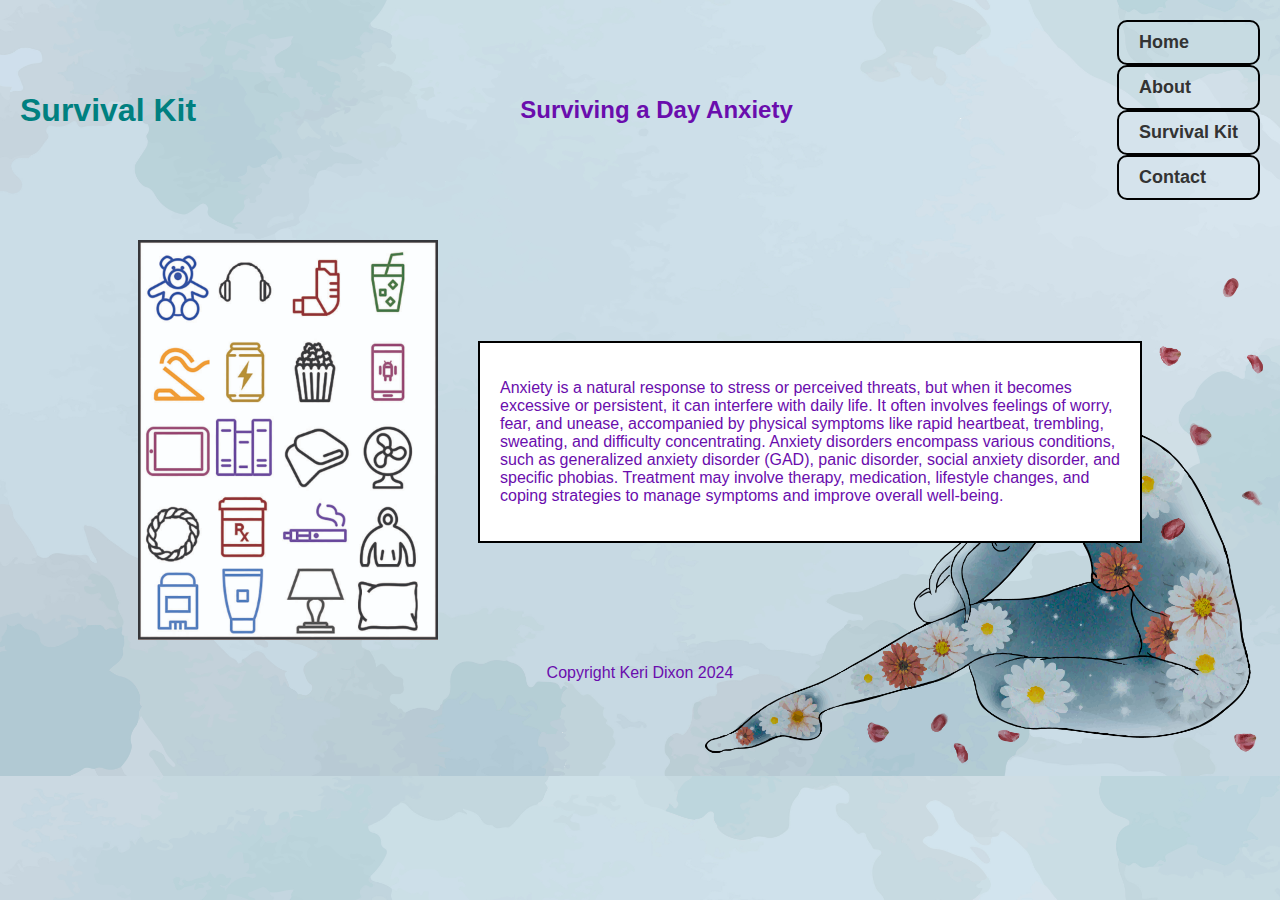
==== auu/idx249/M13/index.html @ 50ef25b1 "Add files via upload" ====
<!DOCTYPE html>
<html lang="en">
<head>
    <meta charset="UTF-8">
    <meta name="viewport" content="width=device-width, initial-scale=1.0">
    <title>Survival Kit</title>
    <link rel="stylesheet" href="style.css">
</head>
<body>
    <header>
        <h1 class="title">Survival Kit</h1>
        <h2 class="subtitle">Surviving a Day Anxiety</h2>
        <nav>
            <ul>
                <li><a href="index.html">Home</a></li>
                <li><a href="about.html">About</a></li>
                <li><a href="survivalkit.html">Survival Kit</a></li>
                <li><a href="contact.html">Contact</a></li>
            </ul>
        </nav>
    </header>
    <main>
        <div class="container">
            <div class="image-container">
                <img src="images/allicons.jpg" alt="icons" width="300px">
            </div>
            <div class="content">
                <p>Anxiety is a natural response to stress or perceived threats, but when it becomes excessive or persistent, it can interfere with daily life. It often involves feelings of worry, fear, and unease, accompanied by physical symptoms like rapid heartbeat, trembling, sweating, and difficulty concentrating. Anxiety disorders encompass various conditions, such as generalized anxiety disorder (GAD), panic disorder, social anxiety disorder, and specific phobias. Treatment may involve therapy, medication, lifestyle changes, and coping strategies to manage symptoms and improve overall well-being.</p>
            </div>
        </div>
    </main>
    <footer>
        <p class="copyright">Copyright Keri Dixon 2024</p>
    </footer>
</body>
</html>
---- auu/idx249/M13/style.css ----
body {
    font-family: 'Copse', sans-serif;
    margin: 0;
    padding: 0;
   background-image: url('images/background.jpg');
   background-size: cover;
   background-position: center;
   color: #6a0dad;
}

.container {
    display: flex;
    justify-content: center;
    align-items: center;
    margin: 20px;
}

.content {
    max-width: 50%;
    padding: 20px;
    border: 2px solid #000;
    background-color: #fff;
}

.image-container {
    max-width: 40%; /* Decreased to allow more space between image and text */
    margin-right: 40px; /* Increased margin for space */
}

.image-container img {
    max-width: 100%;
}

.contact-form {
    width: 70%; /* Increase width of the contact form */
    max-width: 800px; /* Set maximum width */
    margin: 0 auto; /* Center the contact form */
    padding: 20px;
    border: 2px solid #000;
    background-color: #fff;
}

.contact-form label,
.contact-form input,
.contact-form textarea {
    display: block;
    margin-bottom: 10px;
    width: 100%;
}

.contact-form textarea {
    height: 100px;
}

footer {
    text-align: center;
}

.title {
    font-family: 'Copse', sans-serif;
    text-align: center;
    color: teal; /* Set color of the title to teal */
}

.subtitle {
    font-family: 'Delve-Hand', sans-serif;
    text-align: center;
    color: #6a0dad; /* Set color of the subtitle to dark purple */
}

svg {
    max-width: 100%;
}

header {
    display: flex;
    justify-content: space-between; /* Align navigation to the right */
    align-items: center;
    padding: 20px;
}

nav ul {
    list-style-type: none;
    margin: 0;
    padding: 0;
}

nav ul li {
    display: inline;
}

nav ul li:first-child {
    margin-left: 0;
}

nav ul li a {
    text-decoration: none;
    color: #333;
    font-weight: bold;
    font-size: 18px;
    display: block;
    padding: 10px 20px; /* Add padding to improve clickability */
    border: 2px solid #000; /* Add border box around each nav tab */
    border-radius: 10px; /* Add rounded edges */
}

nav ul li a:hover {
    color: #fff; /* Change text color on hover */
    background-color: #6a0dad; /* Change background color on hover to dark purple */
}

nav ul li a:active {
    color: #fff; /* Change text color on click */
    background-color: #492a71; /* Change background color on click */
}
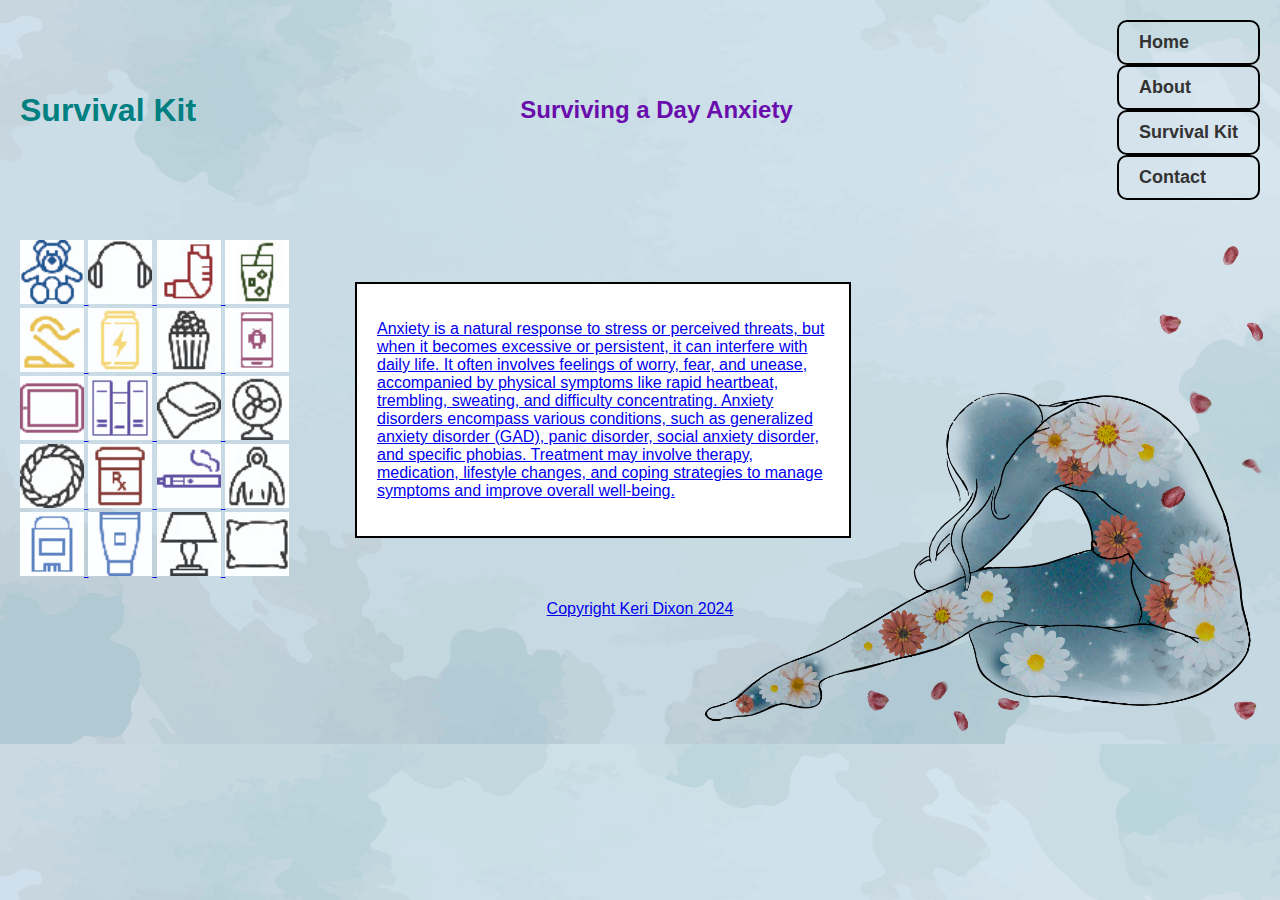
==== commit fddedc7c: "Add files via upload" ====
--- a/auu/idx249/M13/index.html
+++ b/auu/idx249/M13/index.html
@@ -22,7 +22,26 @@
     <main>
         <div class="container">
             <div class="image-container">
-                <img src="images/allicons.jpg" alt="icons" width="300px">
+                <a href="survivalkit.html#stuffies"><img src="images/bear.jpg" alt="icons" width="64px">
+                <a href="survivalkit.html#headphones"><img src="images/earphone.jpg" alt="icons" width="64px">
+                <a href="survivalkit.html#inhalers"><img src="images/inhaler.jpg" alt="icons" width="64px">
+                <a href="survivalkit.html#straws"><img src="images/straw.jpg" alt="icons" width="64px"> 
+                <a href="survivalkit.html#melts"><img src="images/incense.jpg" alt="icons" width="64px">
+                <a href="survivalkit.html#nos"><img src="images/energy.jpg" alt="icons" width="64px"> 
+                <a href="survivalkit.html#snacks"><img src="images/popcorn.jpg" alt="icons" width="64px">
+                <a href="survivalkit.html#phone"><img src="images/andriod.jpg" alt="icons" width="64px">
+                <a href="survivalkit.html#tablet"><img src="images/ipad.jpg" alt="icons" width="64px">
+                <a href="survivalkit.html#book"><img src="images/read.jpg" alt="icons" width="64px">
+                <a href="survivalkit.html#blanket"><img src="images/blankets.jpg" alt="icons" width="64px">
+                <a href="survivalkit.html#fan"><img src="images/fans.jpg" alt="icons" width="64px">
+                <a href="survivalkit.html#hairtie"><img src="images/hairband.jpg" alt="icons" width="64px">
+                <a href="survivalkit.html#meds"><img src="images/pills.jpg" alt="icons" width="64px">
+                <a href="survivalkit.html#vape"><img src="images/smoke.jpg" alt="icons" width="64px">
+                <a href="survivalkit.html#hoodie"><img src="images/jacket.jpg" alt="icons" width="64px">
+                <a href="survivalkit.html#deo"><img src="images/deoa.jpg" alt="icons" width="64px">
+                <a href="survivalkit.html#lotion"><img src="images/lotions.jpg" alt="icons" width="64px">
+                <a href="survivalkit.html#light"><img src="images/lamp.jpg" alt="icons" width="64px">
+                <a href="survivalkit.html#pillow"><img src="images/pillows.jpg" alt="icons" width="64px">
             </div>
             <div class="content">
                 <p>Anxiety is a natural response to stress or perceived threats, but when it becomes excessive or persistent, it can interfere with daily life. It often involves feelings of worry, fear, and unease, accompanied by physical symptoms like rapid heartbeat, trembling, sweating, and difficulty concentrating. Anxiety disorders encompass various conditions, such as generalized anxiety disorder (GAD), panic disorder, social anxiety disorder, and specific phobias. Treatment may involve therapy, medication, lifestyle changes, and coping strategies to manage symptoms and improve overall well-being.</p>
@@ -34,4 +53,3 @@
     </footer>
 </body>
 </html>
-
--- a/auu/idx249/M13/style.css
+++ b/auu/idx249/M13/style.css
@@ -2,10 +2,10 @@
     font-family: 'Copse', sans-serif;
     margin: 0;
     padding: 0;
-   background-image: url('images/background.jpg');
-   background-size: cover;
-   background-position: center;
-   color: #6a0dad;
+    background-image: url('images/background.jpg');
+    background-size: cover;
+    background-position: center;
+    color: #6a0dad;
 }
 
 .container {
@@ -23,18 +23,25 @@
 }
 
 .image-container {
-    max-width: 40%; /* Decreased to allow more space between image and text */
-    margin-right: 40px; /* Increased margin for space */
+    max-width: 40%;
+    margin-right: 40px;
 }
 
 .image-container img {
     max-width: 100%;
+    transition: filter 0.3s ease; /* Added transition for smooth effect */
+}
+
+/* CSS for hover effect */
+.image-container img:hover {
+    filter: brightness(80%);
+    background-color: #6a0dad;
 }
 
 .contact-form {
-    width: 70%; /* Increase width of the contact form */
-    max-width: 800px; /* Set maximum width */
-    margin: 0 auto; /* Center the contact form */
+    width: 70%;
+    max-width: 800px;
+    margin-right: 20px; /* Adjusted margin to push it to the right */
     padding: 20px;
     border: 2px solid #000;
     background-color: #fff;
@@ -59,22 +66,18 @@
 .title {
     font-family: 'Copse', sans-serif;
     text-align: center;
-    color: teal; /* Set color of the title to teal */
+    color: teal;
 }
 
 .subtitle {
     font-family: 'Delve-Hand', sans-serif;
     text-align: center;
-    color: #6a0dad; /* Set color of the subtitle to dark purple */
-}
-
-svg {
-    max-width: 100%;
+    color: #6a0dad;
 }
 
 header {
     display: flex;
-    justify-content: space-between; /* Align navigation to the right */
+    justify-content: space-between;
     align-items: center;
     padding: 20px;
 }
@@ -99,20 +102,41 @@
     font-weight: bold;
     font-size: 18px;
     display: block;
-    padding: 10px 20px; /* Add padding to improve clickability */
-    border: 2px solid #000; /* Add border box around each nav tab */
-    border-radius: 10px; /* Add rounded edges */
+    padding: 10px 20px;
+    border: 2px solid #000;
+    border-radius: 10px;
 }
 
 nav ul li a:hover {
-    color: #fff; /* Change text color on hover */
-    background-color: #6a0dad; /* Change background color on hover to dark purple */
+    color: #fff;
+    background-color: #6a0dad;
 }
 
 nav ul li a:active {
-    color: #fff; /* Change text color on click */
-    background-color: #492a71; /* Change background color on click */
+    color: #fff;
+    background-color: #492a71;
 }
 
+@media screen and (max-width: 768px) {
+    .container {
+        flex-direction: column-reverse; /* Reverse the flex direction on smaller screens */
+        align-items: stretch;
+    }
 
+    .image-container {
+        max-width: 100%; /* Take full width on smaller screens */
+        margin-right: 0; /* Remove margin */
+        margin-bottom: 20px; /* Add margin at the bottom */
+    }
 
+    .content,
+    .contact-form {
+        max-width: 100%; /* Take full width on smaller screens */
+    }
+
+    .content,
+    .contact-form {
+        margin-right: 0; /* Remove right margin */
+    }
+}
+
